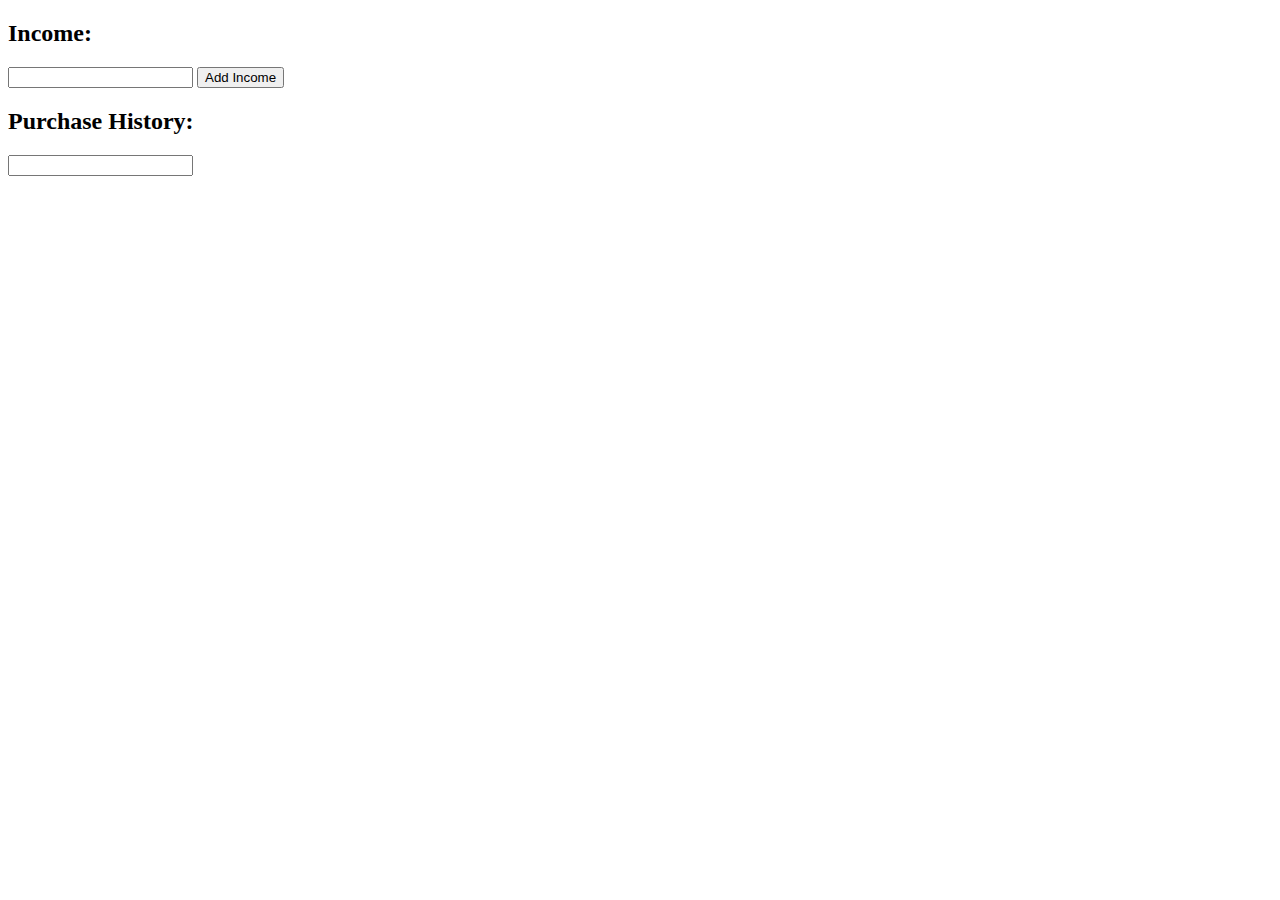
==== final.html @ c6f985aa "work on html" ====
<!DOCTYPE html>
<html lang="en">
<head>
    <meta charset="UTF-8">
    <meta name="viewport" content="width=device-width, initial-scale=1.0">
    <meta http-equiv="X-UA-Compatible" content="ie=edge">
    <title>Budgeting Tool</title>
</head>
<body>
    <h2 id="h2one">Income: </h2>
    <div id="totalincome">
        <div>
            <input id="Income" type="text" name="Income">
            <button id="addincome" class="btn">Add Income</button>
        </div>
    </div>

    <h2 id="h2two">Purchase History:</h2>
    <div id="purchasehistory">
        <div>
            <input id="purchasehistory" type="text">
        </div>
    </div>
    
</body>
<script src="final.js"></script>
</html>
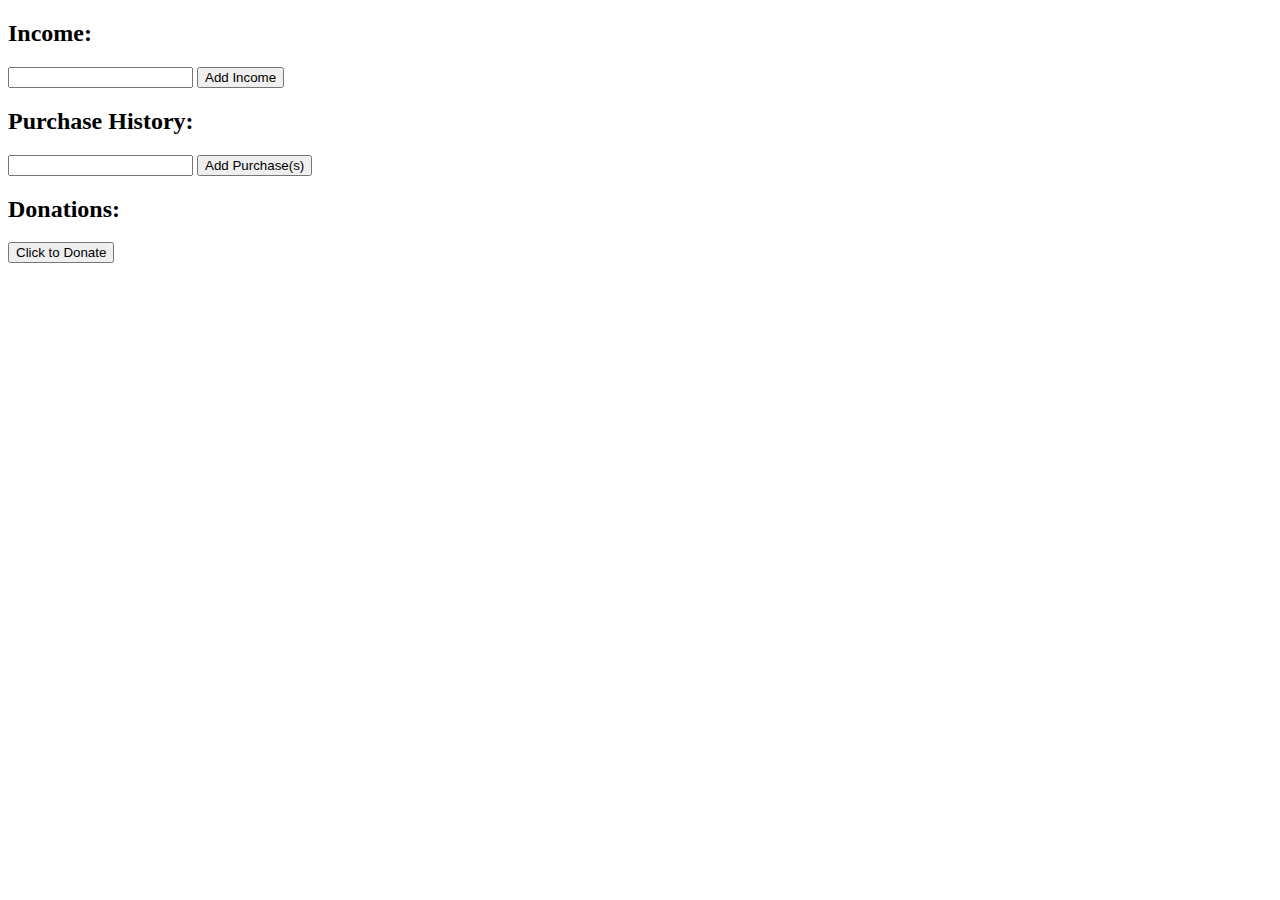
==== commit dfbe760f: "more work on HTML" ====
--- a/final.html
+++ b/final.html
@@ -19,9 +19,17 @@
     <div id="purchasehistory">
         <div>
             <input id="purchasehistory" type="text">
+            <button id="addpurchase" class="btn2" data-togle="tooltip" data-placement="right" >Add Purchase(s)</button>
         </div>
     </div>
     
+    <h2 id="h2three">Donations:</h2>
+    <div id="donation">
+
+    </div>
+    <div>
+        <button onclick="window.location= 'https://www.forbes.com/top-charities/list/#tab:rank';" class="btn btn-success">Click to Donate</button>
+    </div>
 </body>
 <script src="final.js"></script>
 </html>